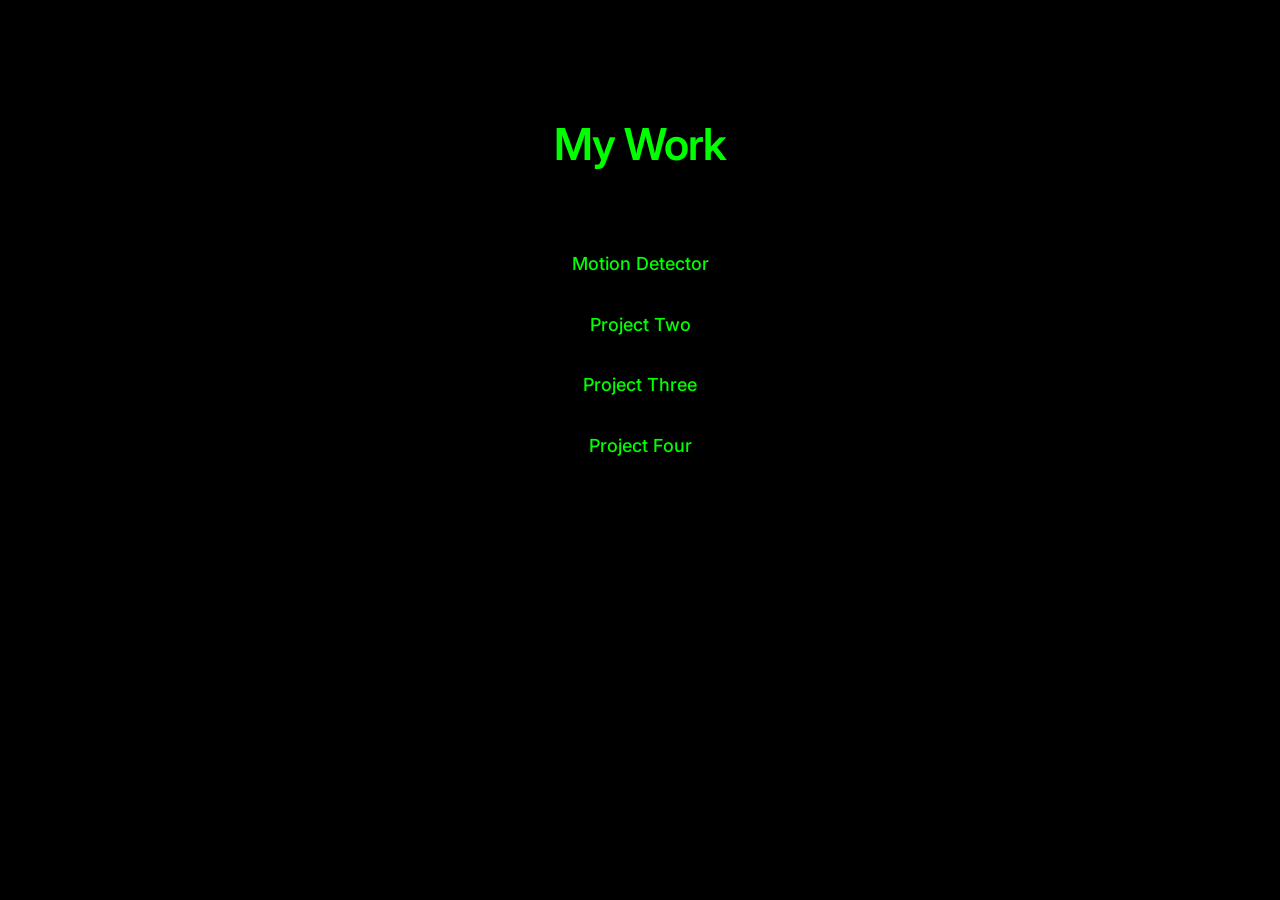
==== index.html @ de35eb24 "Update index.html" ====
<!-- language: html -->
<!doctype html>
<html lang="en">
<head>
  <meta charset="utf-8"/>
  <meta name="viewport" content="width=device-width,initial-scale=1"/>
  <meta name="theme-color" content="#000"/>
  <title>Home</title>
  <link rel="icon" type="image/svg+xml" href="data:image/svg+xml,%3Csvg xmlns='http://www.w3.org/2000/svg' viewBox='0 0 64 64'%3E%3Ccircle cx='32' cy='32' r='22' fill='none' stroke='%2300ff00' stroke-width='2.5'/%3E%3Ccircle cx='32' cy='32' r='16' fill='none' stroke='%2300ff00' stroke-width='1.5'/%3E%3Ccircle cx='32' cy='32' r='5' fill='%2300ff00'/%3E%3Cline x1='32' y1='0' x2='32' y2='14' stroke='%2300ff00' stroke-width='2.5'/%3E%3Cline x1='32' y1='50' x2='32' y2='64' stroke='%2300ff00' stroke-width='2.5'/%3E%3Cline x1='0' y1='32' x2='14' y2='32' stroke='%2300ff00' stroke-width='2.5'/%3E%3Cline x1='50' y1='32' x2='64' y2='32' stroke='%2300ff00' stroke-width='2.5'/%3E%3C/svg%3E"/>
  <link rel="manifest" href="./manifest.json"/>
  <link href="https://fonts.googleapis.com/css2?family=Inter:wght@400;600&display=swap" rel="stylesheet">
  <style>
    body{
      margin:0;padding:clamp(40px,8vw,80px) clamp(20px,5vw,40px);background:#000;color:#00ff00;font-family:Inter,system-ui,sans-serif;
      text-align:center;line-height:1.6;font-size:clamp(16px,4vw,18px);
    }
    h1{font-size:clamp(32px,8vw,44px);margin-bottom:clamp(40px,8vw,60px);font-weight:600;letter-spacing:-1px;}
    .projects{margin-top:40px;}
    a{
      display:block;color:#00ff00;text-decoration:none;margin:12px 0;font-weight:500;
      transition:0.2s;position:relative;font-size:clamp(16px,4vw,18px);padding:10px 0;
    }
    a:hover{opacity:0.7;}
    a:hover::after{
      content:attr(data-desc);position:fixed;top:clamp(80px,10vw,120px);left:clamp(20px,5vw,40px);
      background:#0a0a0a;border:1px solid #00ff00;padding:16px 20px;
      font-size:14px;color:#b0b0b0;white-space:normal;width:clamp(250px,80vw,300px);opacity:1;
      pointer-events:none;z-index:10;line-height:1.6;
    }
    .notif-container{position:fixed;top:20px;right:20px;z-index:100;}
    .notification{
      background:#0a0a0a;border:1px solid #00ff00;color:#00ff00;padding:12px 16px;
      margin-bottom:10px;display:flex;justify-content:space-between;align-items:center;
      font-size:clamp(12px,3vw,13px);min-width:200px;
    }
    .close{background:none;border:none;color:#00ff00;cursor:pointer;font-size:16px;font-weight:bold;padding:0;margin-left:12px;}
    .close:hover{opacity:0.7;}
    @media(max-width:480px){
      a:hover::after{display:none;}
    }
  </style>
</head>
<body>
  <div class="notif-container" id="notifs"></div>

  <h1>My Work</h1>
  
  <div class="projects">
    <a href="./motion-detector.html" data-desc="Motion detection system with heat map overlay. Tracks movement in real-time, analyzes suspicion levels, generates audio feedback, and displays live metrics. Works on mobile and desktop.">Motion Detector</a>
    <a href="https://example.com" data-desc="Design portfolio showcasing a collection of work across web, mobile, and branding. Features interactive elements and a responsive layout that actually works on all devices.">Project Two</a>
    <a href="https://example.com" data-desc="API documentation site with detailed endpoints, examples, and error handling guides. Spent way too long making this look pretty but at least it's useful.">Project Three</a>
    <a href="https://example.com" data-desc="Mobile app prototype exploring new UI patterns and interactions. Crashes occasionally but that's part of the charm. Progressive web app technology at its finest.">Project Four</a>
  </div>

  <script>
    const notifContainer = document.getElementById('notifs');

    const notifications = [
      'I don\'t remember writing this',
      'Everything is broken and it\'s my fault',
      'This code is a cry for help',
      'I\'ve made terrible life choices',
      'The void stares back',
      'My sanity left with that bug',
      'This will be my legacy',
      'I am not okay',
      'Don\'t run this at 3am',
      'The error messages mock me',
      'I\'ve seen things no programmer should see',
      'Production is a graveyard',
      'This code will outlive us all',
      'I sold my soul for deadlines',
      'The stack trace never ends',
      'I\'m trapped in an infinite loop',
      'Help me',
      'This is what burnout looks like',
      'I forgot what sleep is',
      'Dear God, what have I created'
    ];

    function addNotification(text) {
      const notif = document.createElement('div');
      notif.className = 'notification';
      notif.innerHTML = `${text}<button class="close">×</button>`;
      notifContainer.appendChild(notif);
      
      notif.querySelector('.close').onclick = () => notif.remove();
    }

    notifications.forEach(notif => {
      const randomDelay = Math.random() * (10 * 60 * 1000 - 1000) + 1000;
      setTimeout(() => addNotification(notif), randomDelay);
    });
  </script>
</body>
</html>
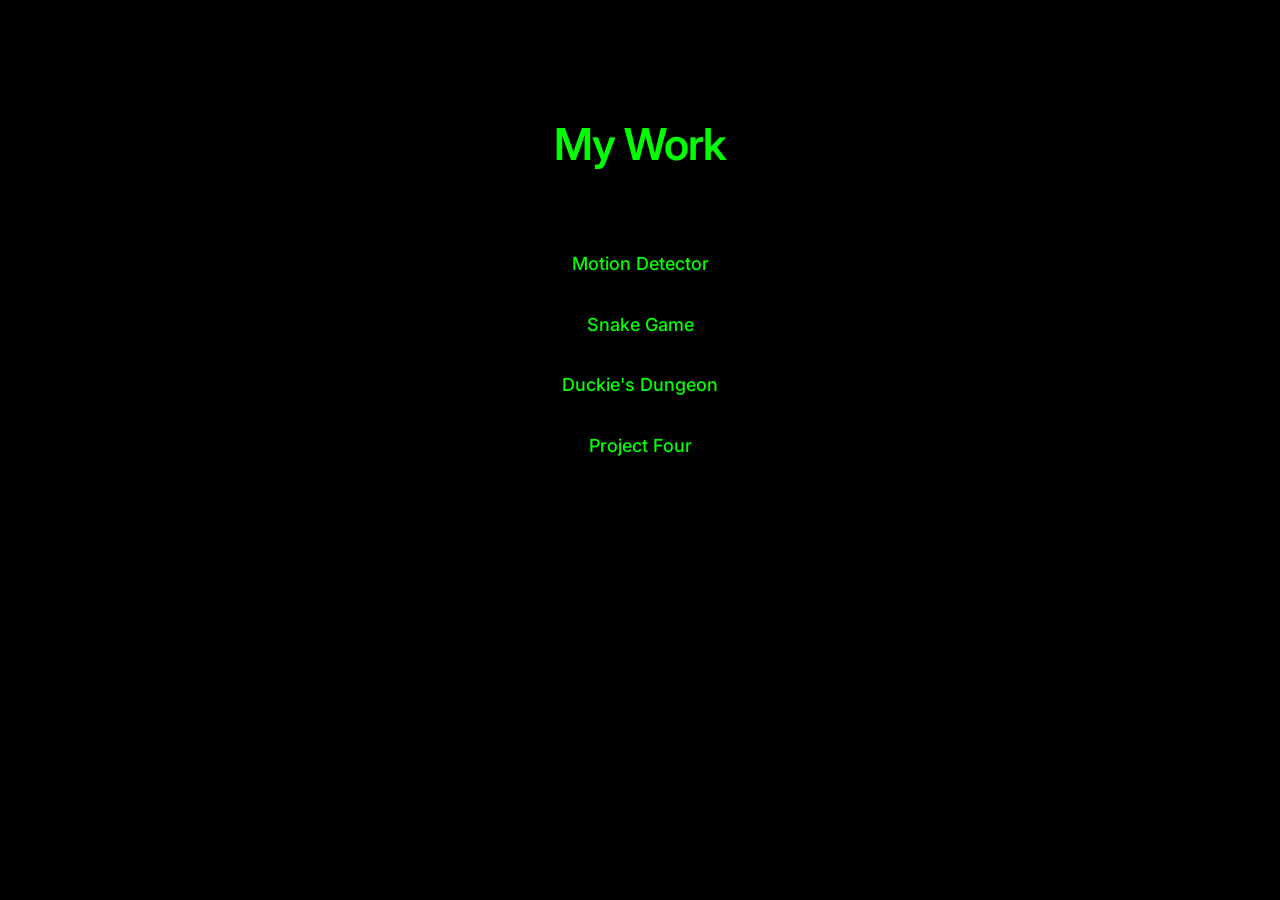
==== commit 7bcb9b65: "Update index.html" ====
--- a/index.html
+++ b/index.html
@@ -47,9 +47,9 @@
   
   <div class="projects">
     <a href="./motion-detector.html" data-desc="Motion detection system with heat map overlay. Tracks movement in real-time, analyzes suspicion levels, generates audio feedback, and displays live metrics. Works on mobile and desktop.">Motion Detector</a>
-    <a href="https://example.com" data-desc="Design portfolio showcasing a collection of work across web, mobile, and branding. Features interactive elements and a responsive layout that actually works on all devices.">Project Two</a>
-    <a href="https://example.com" data-desc="API documentation site with detailed endpoints, examples, and error handling guides. Spent way too long making this look pretty but at least it's useful.">Project Three</a>
-    <a href="https://example.com" data-desc="Mobile app prototype exploring new UI patterns and interactions. Crashes occasionally but that's part of the charm. Progressive web app technology at its finest.">Project Four</a>
+    <a href="./snake.html" data-desc="Classic snake game with retro ASCII graphics. Eat spawning food to grow longer and increase score. Real-time gameplay with swipe controls for mobile and arrow keys for desktop. Responsive design adapts to any screen size.">Snake Game</a>
+    <a href="./duckies-dungeon.html" data-desc="Roguelike dungeon crawler. Fight enemies, collect gold, upgrade weapons and armor, and unlock floor perks. Turn-based combat with touch controls on mobile and keyboard on desktop.">Duckie's Dungeon</a>
+    <a href="https://example.com" data-desc="Nothing.">Project Four</a>
   </div>
 
   <script>
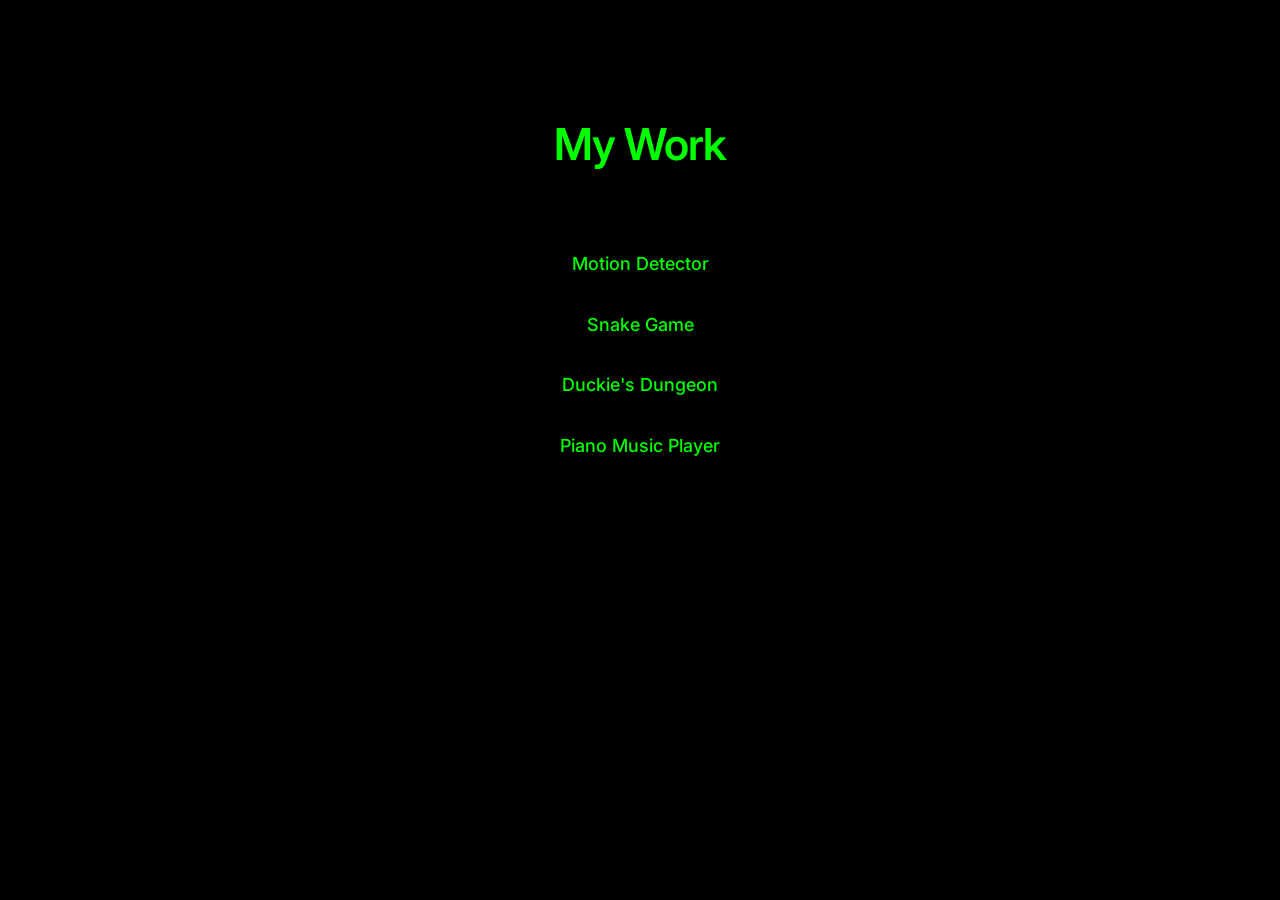
==== commit 1566e3a4: "Replace Project Four link with Piano Music Player" ====
--- a/index.html
+++ b/index.html
@@ -49,7 +49,7 @@
     <a href="./motion-detector.html" data-desc="Motion detection system with heat map overlay. Tracks movement in real-time, analyzes suspicion levels, generates audio feedback, and displays live metrics. Works on mobile and desktop.">Motion Detector</a>
     <a href="./snake.html" data-desc="Classic snake game with retro ASCII graphics. Eat spawning food to grow longer and increase score. Real-time gameplay with swipe controls for mobile and arrow keys for desktop. Responsive design adapts to any screen size.">Snake Game</a>
     <a href="./duckies-dungeon.html" data-desc="Roguelike dungeon crawler. Fight enemies, collect gold, upgrade weapons and armor, and unlock floor perks. Turn-based combat with touch controls on mobile and keyboard on desktop.">Duckie's Dungeon</a>
-    <a href="https://example.com" data-desc="Nothing.">Project Four</a>
+    <a href="./Piano.html" data-desc="Retro 8-note piano composer with preset songs, audio synthesis, and local storage. Create, save, and search melodies with rhythm breaks. Terminal-style interface.">Piano Music Player</a>
   </div>
 
   <script>
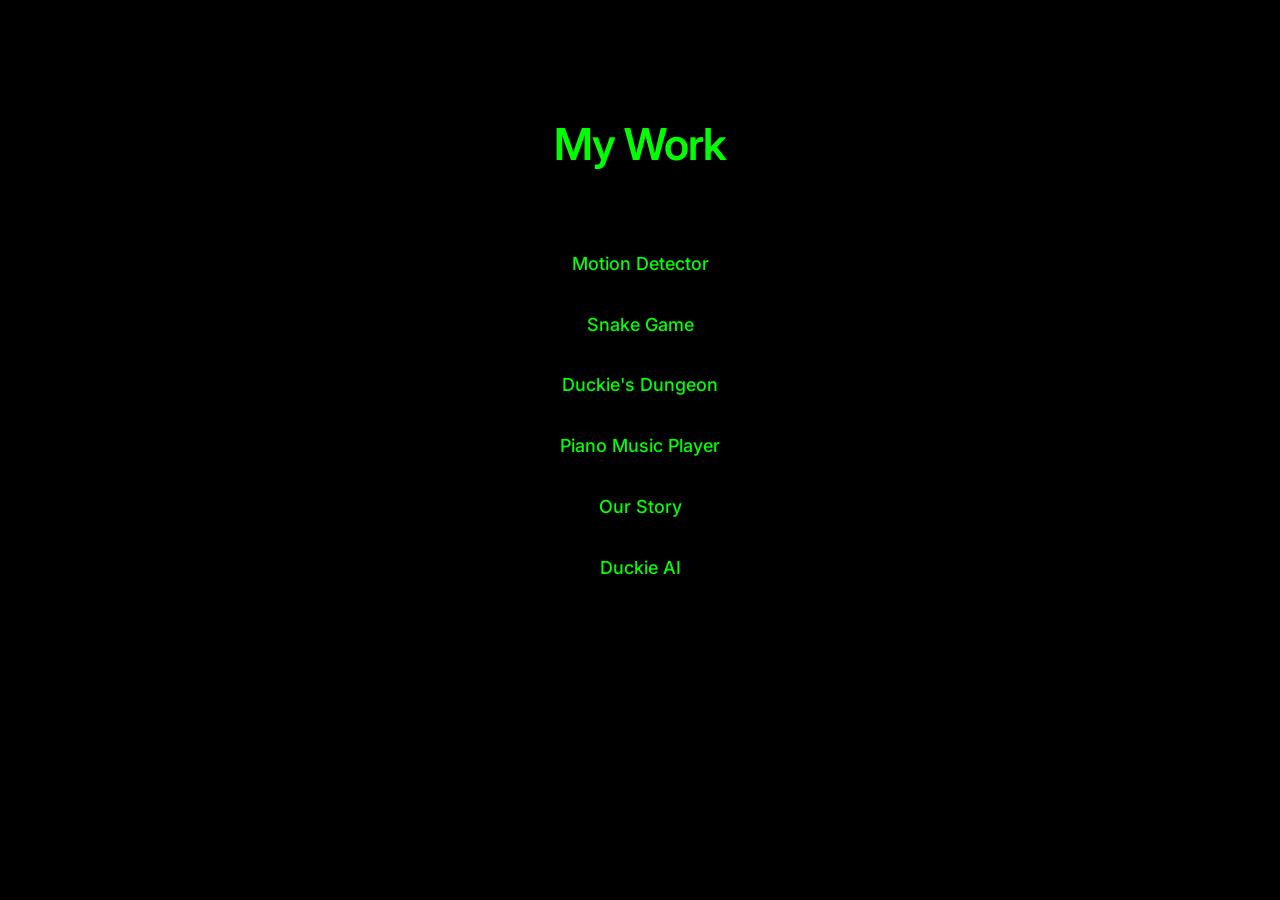
==== commit f990e47e: "Add links for 'Our Story' and 'Duckie AI' pages" ====
--- a/index.html
+++ b/index.html
@@ -50,6 +50,8 @@
     <a href="./snake.html" data-desc="Classic snake game with retro ASCII graphics. Eat spawning food to grow longer and increase score. Real-time gameplay with swipe controls for mobile and arrow keys for desktop. Responsive design adapts to any screen size.">Snake Game</a>
     <a href="./duckies-dungeon.html" data-desc="Roguelike dungeon crawler. Fight enemies, collect gold, upgrade weapons and armor, and unlock floor perks. Turn-based combat with touch controls on mobile and keyboard on desktop.">Duckie's Dungeon</a>
     <a href="./Piano.html" data-desc="Retro 8-note piano composer with preset songs, audio synthesis, and local storage. Create, save, and search melodies with rhythm breaks. Terminal-style interface.">Piano Music Player</a>
+    <a href="./OurStory.html" data-desc="A romantic relationship dashboard to save and browse profiles, milestones, and love notes for two people.">Our Story</a>
+    <a href="./duckie-ai.html" data-desc="A simple, self-made AI interface designed to be easy to use on both mobile and desktop.">Duckie AI</a>
   </div>
 
   <script>
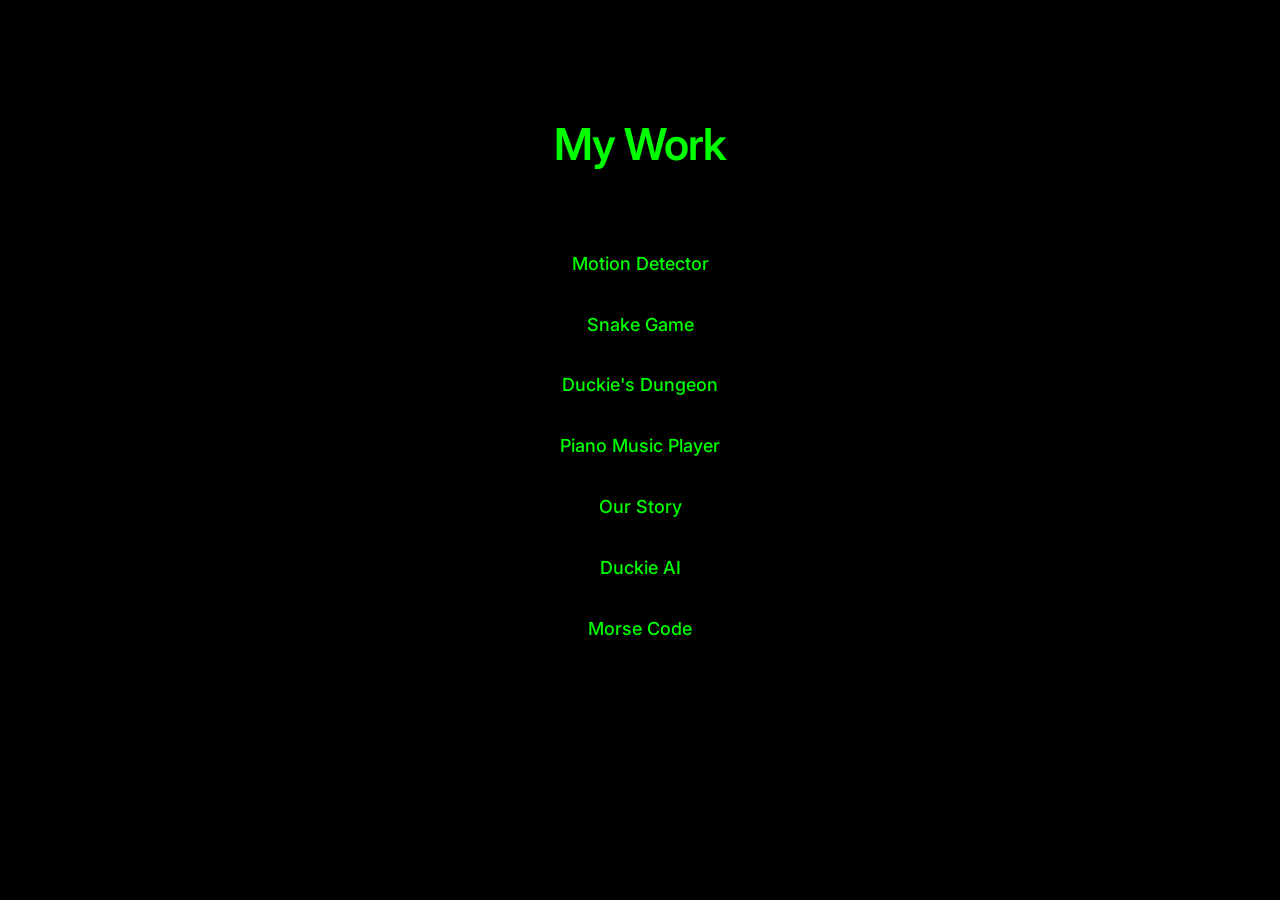
==== commit 3e94c846: "Add link to Morse Code learning page" ====
--- a/index.html
+++ b/index.html
@@ -52,6 +52,7 @@
     <a href="./Piano.html" data-desc="Retro 8-note piano composer with preset songs, audio synthesis, and local storage. Create, save, and search melodies with rhythm breaks. Terminal-style interface.">Piano Music Player</a>
     <a href="./OurStory.html" data-desc="A romantic relationship dashboard to save and browse profiles, milestones, and love notes for two people.">Our Story</a>
     <a href="./duckie-ai.html" data-desc="A simple, self-made AI interface designed to be easy to use on both mobile and desktop.">Duckie AI</a>
+    <a href="./morse.html" data-desc="A simple, way for you to type out and learn how to use morse code.">Morse Code</a>
   </div>
 
   <script>
